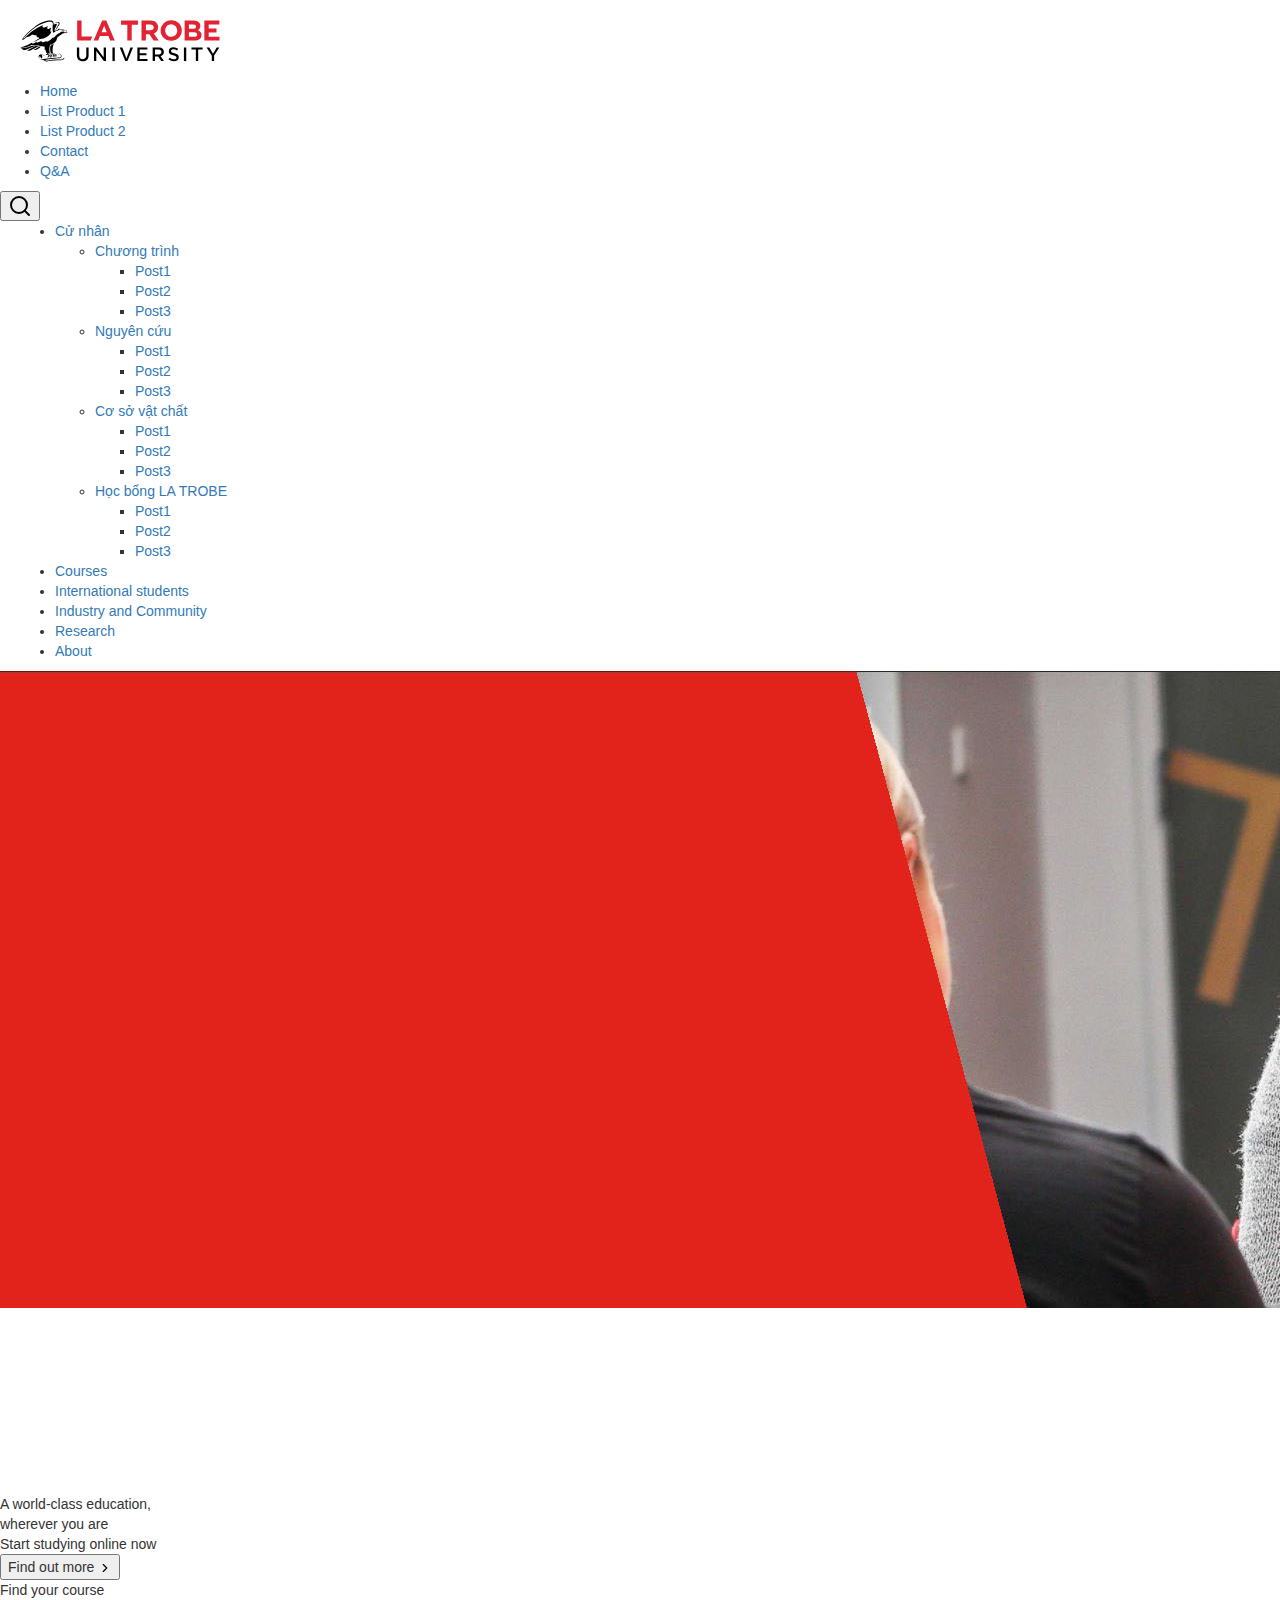
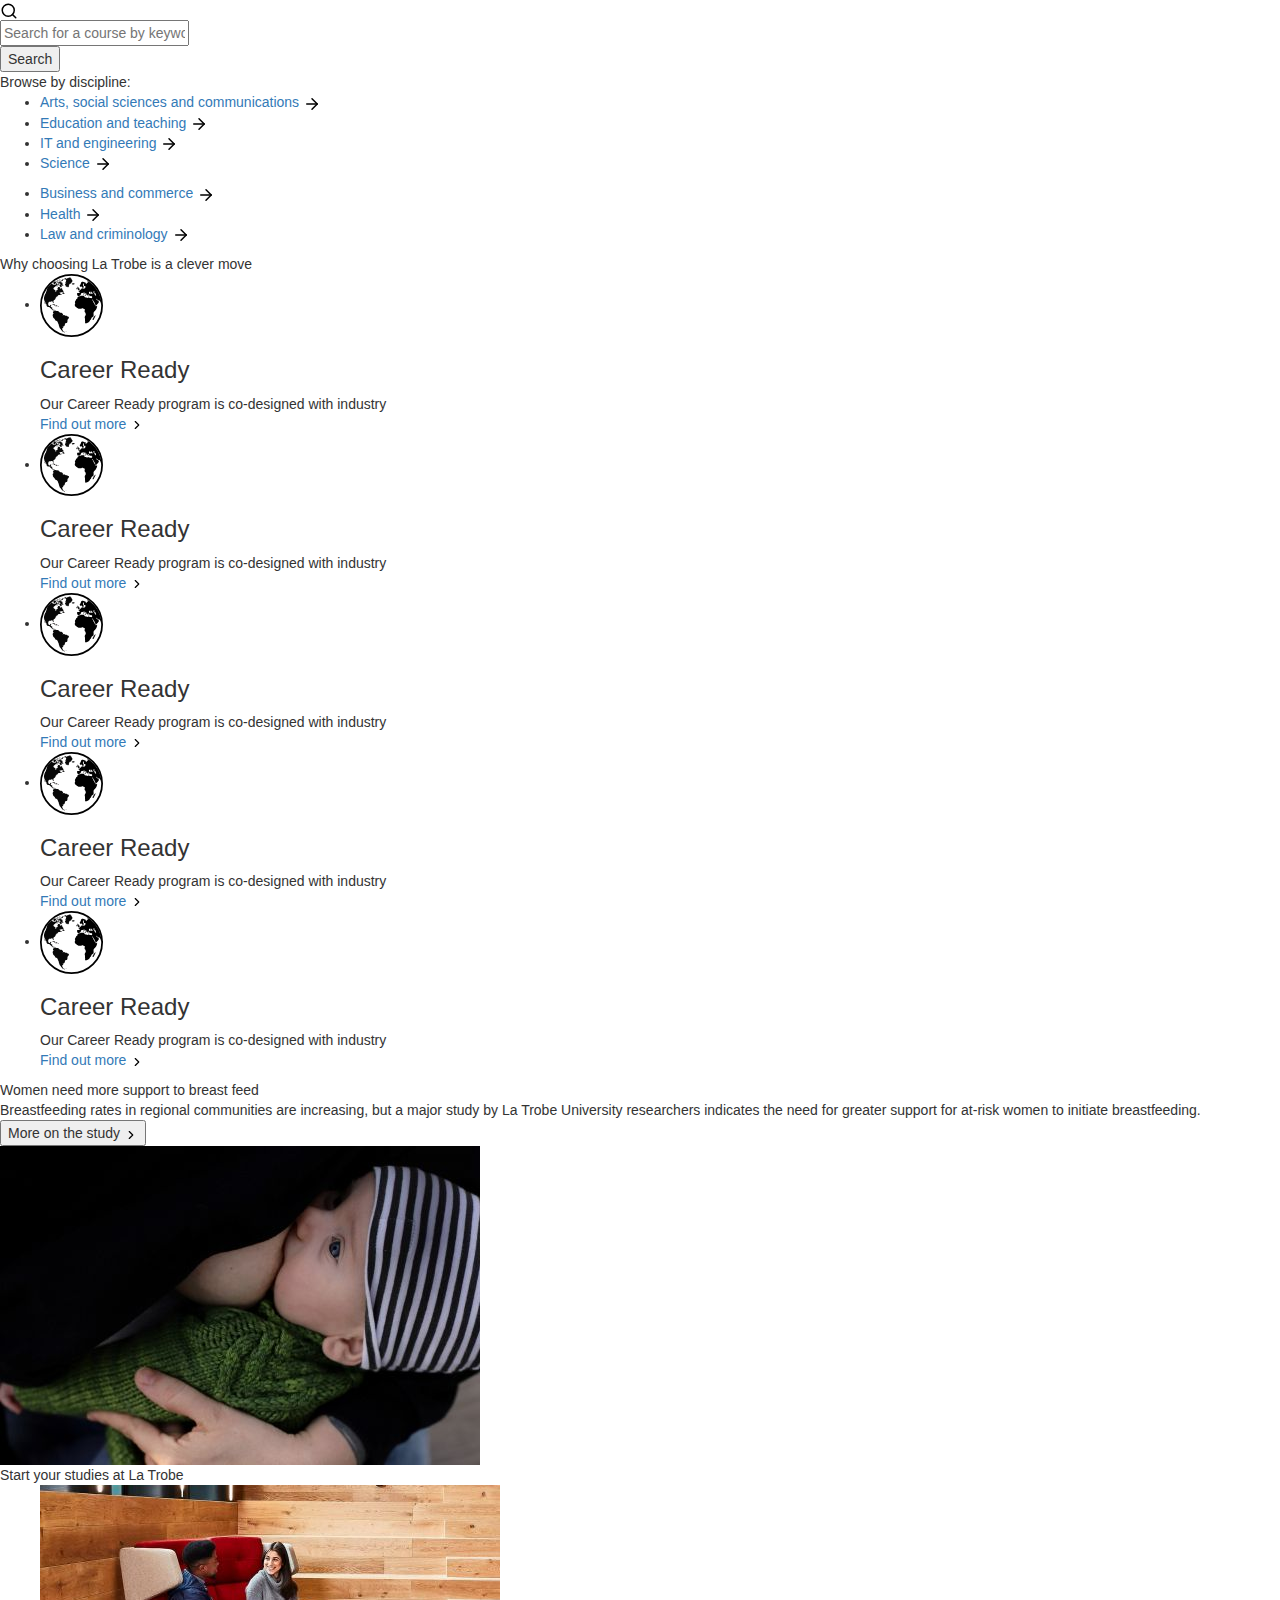
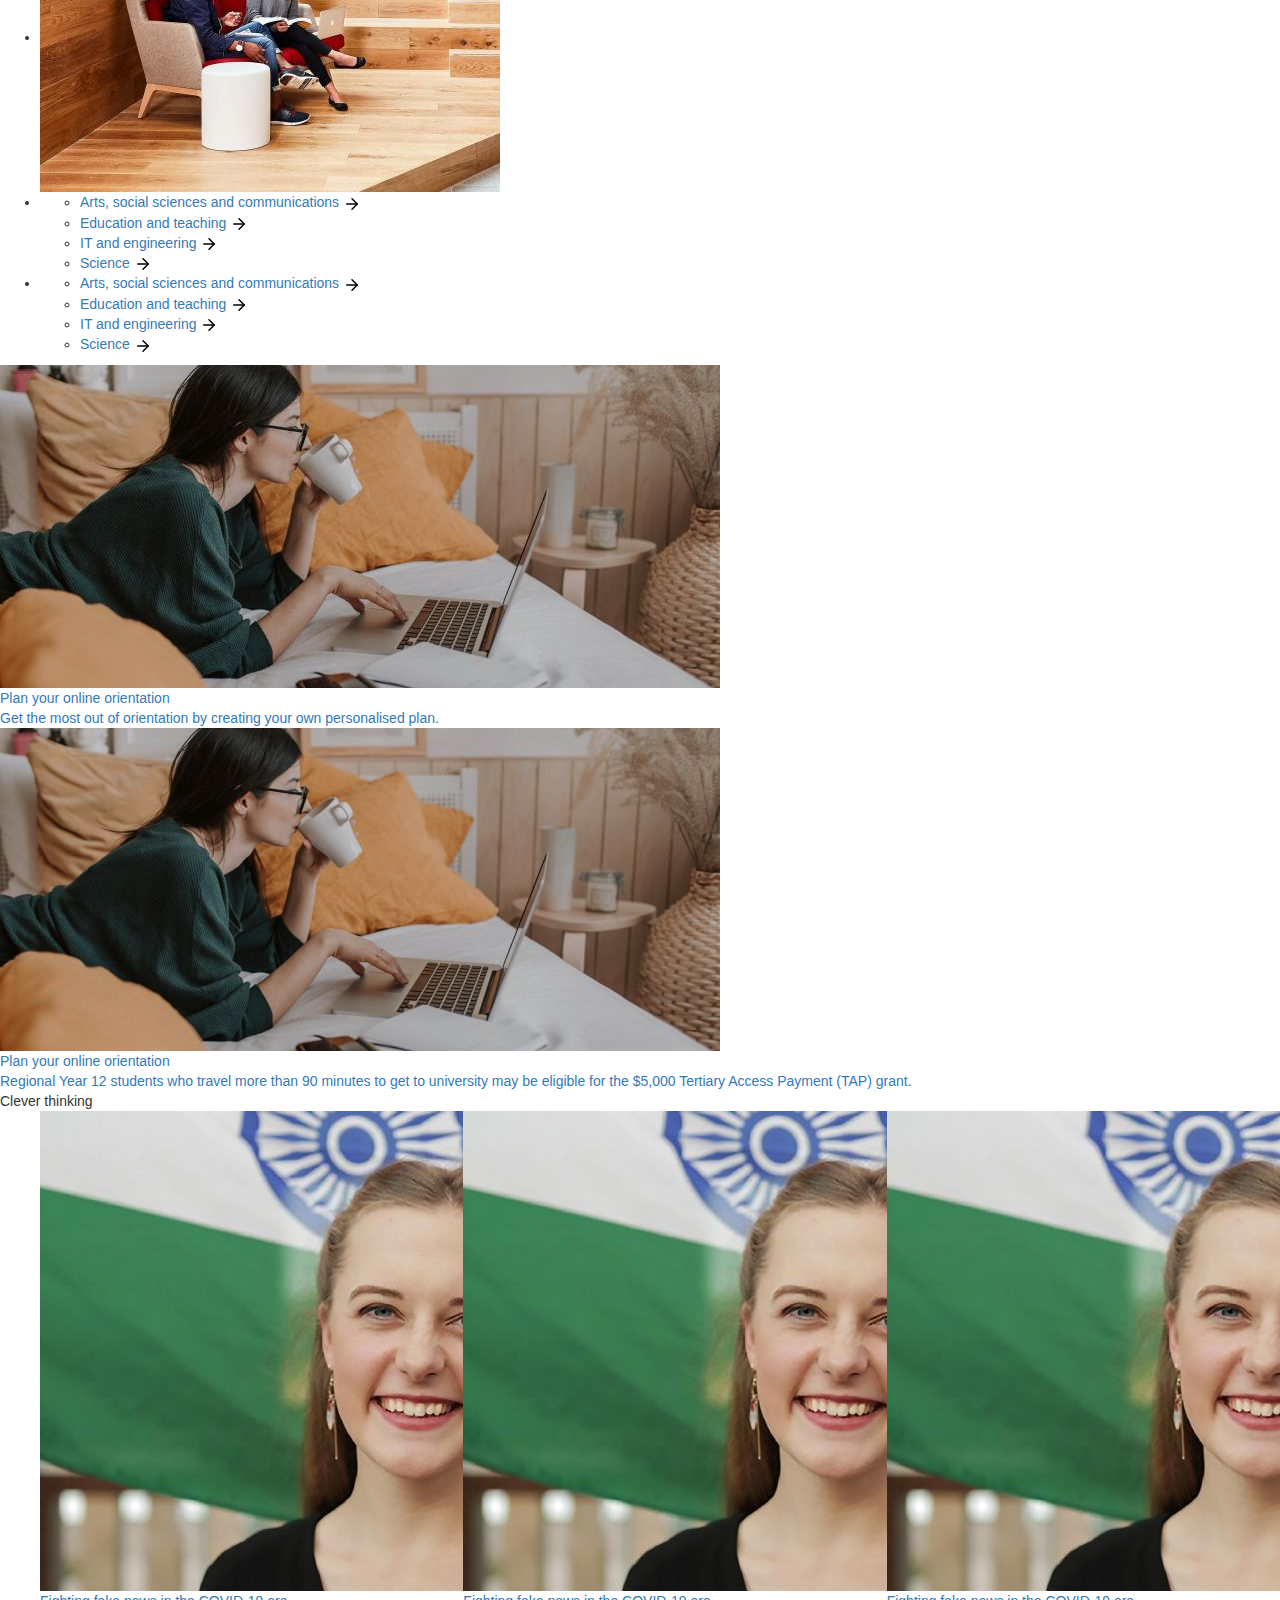
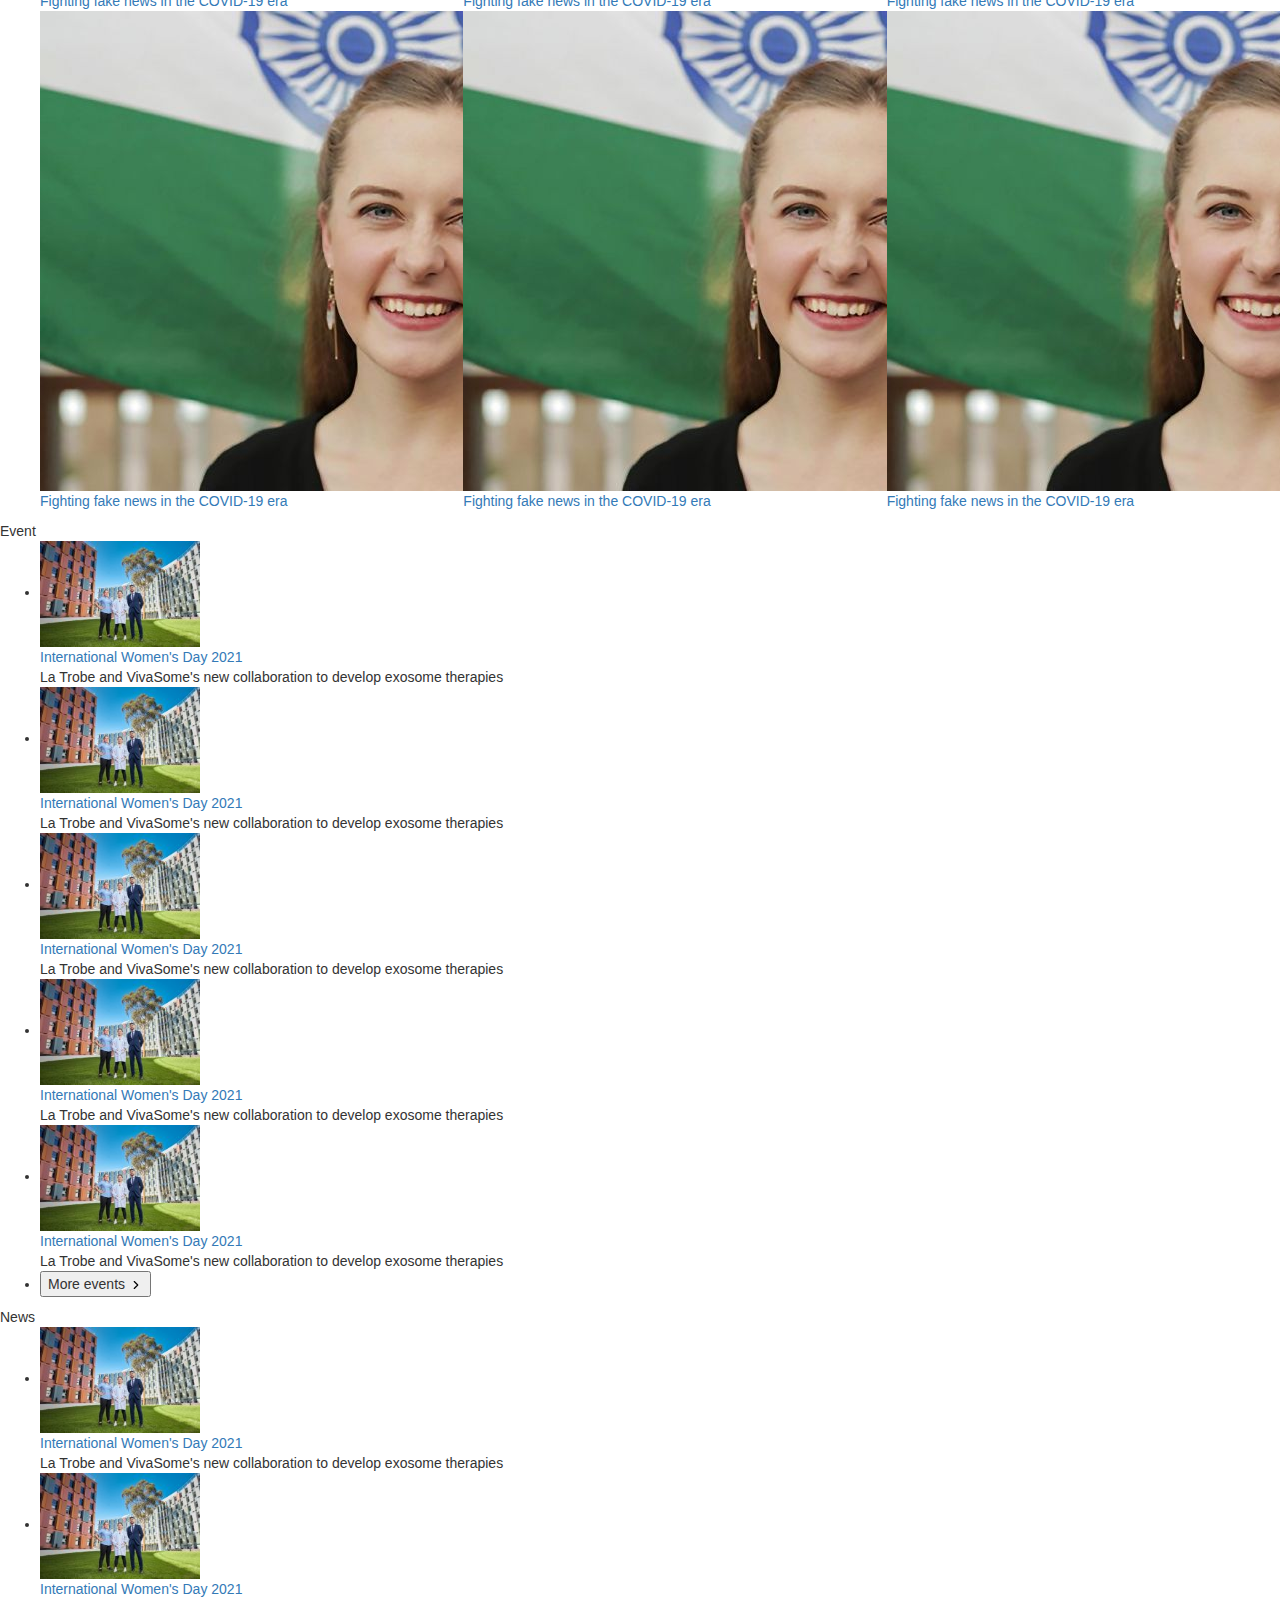
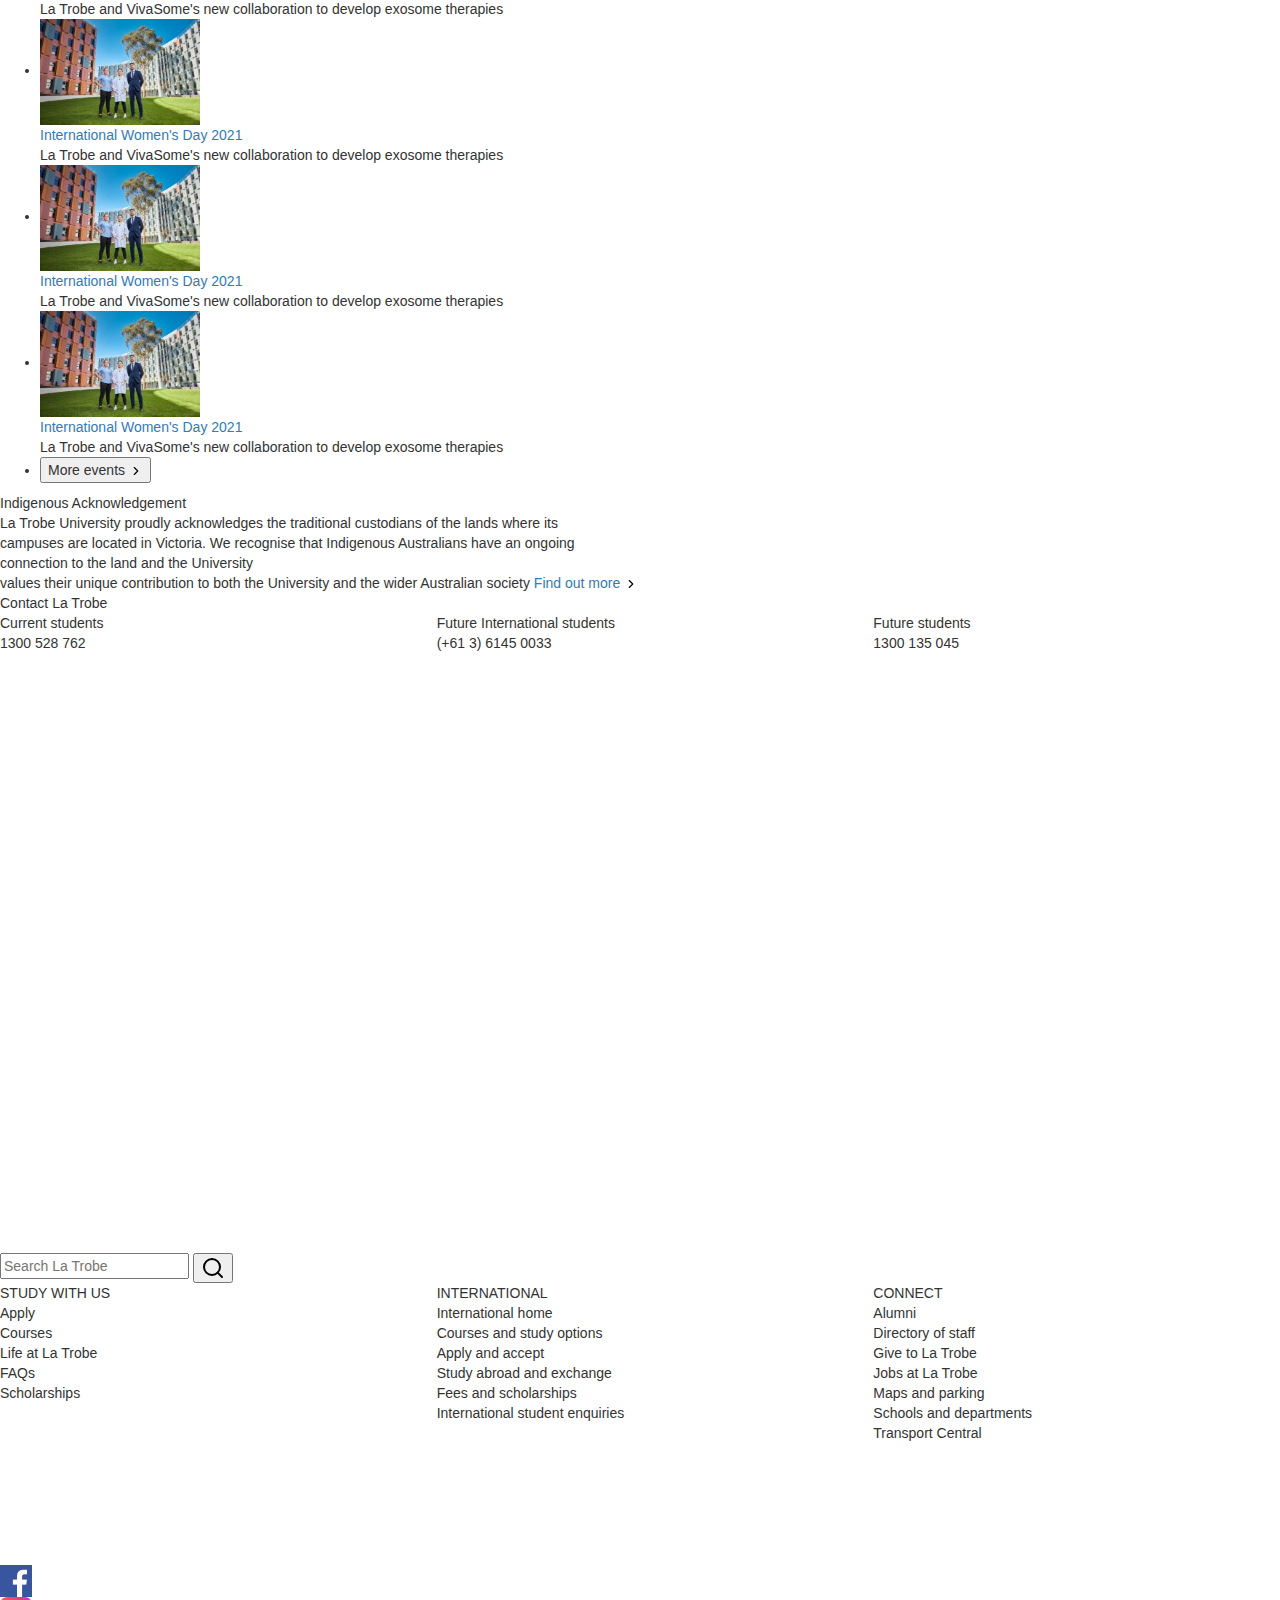
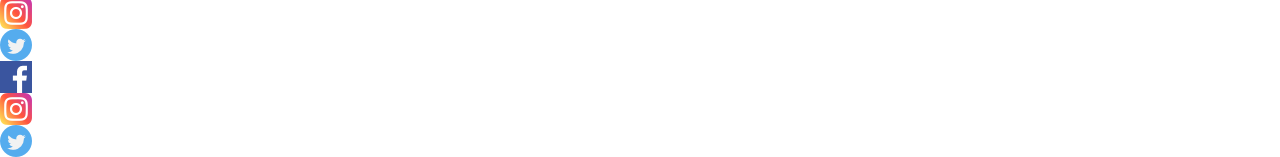
==== index.html @ 7f547397 "init project" ====
<!doctype html>
<html class="no-js" lang="">

<head>
  <meta charset="utf-8">
  <meta http-equiv="X-UA-Compatible" content="IE=edge,chrome=1">
  <title></title>
  <meta name="description" content="">
  <meta name="viewport" content="width=device-width, initial-scale=1">
  <link href="https://fonts.googleapis.com/css2?family=Open+Sans:wght@300;400;600;700;800&display=swap"
    rel="stylesheet">
  <link rel="stylesheet" href="https://maxcdn.bootstrapcdn.com/bootstrap/3.4.1/css/bootstrap.min.css">

  <link rel="stylesheet" href="home/home.css">

  <script src="js/vendor/modernizr-2.8.3-respond-1.4.2.min.js"></script>
</head>

<body>
    <header>
        <section id="header">
          <div class="menu-top">
            <div class="wrap-logo-menu-top">
              <img src="imgs/img-logo-top.svg" alt="" width="240" height="81">
            </div>
            
            <div class="wrap-menu-top">
              <ul>
                <li><a href="">Home</a></li>
                <li><a href="">List Product 1</a></li>
                <li><a href="">List Product 2</a></li>
                <li><a href="">Contact</a></li>
                <li><a href="">Q&A</a></li>
              </ul>
  
              <div class="wrap-search-menu-top">
                <Button><img src="imgs/icon-search.svg" alt=""></Button>
              </div>
            </div>
          </div>

          <div class="container-fluid">
            <ul class="menu">
              <li><a href="">Cử nhân</a>
                 <ul class="sub">
                  <li><a href="">Chương trình</a>
                    <ul class="sub" style="display: block;">
                      <li style="float: initial;"><a href="">Post1</a></li>
                      <li style="float: initial;"><a href="">Post2</a></li>
                      <li style="float: initial;"><a href="">Post3</a></li>
                    </ul>
                  </li>
                  <li><a href="">Nguyên cứu</a>
                    <ul class="sub" style="display: block;">
                      <li style="float: initial;"><a href="">Post1</a></li>
                      <li style="float: initial;"><a href="">Post2</a></li>
                      <li style="float: initial;"><a href="">Post3</a></li>
                    </ul>

                  </li>
                  <li><a href="">Cơ sở vật chất</a>
                    <ul class="sub" style="display: block;">
                      <li style="float: initial;"><a href="">Post1</a></li>
                      <li style="float: initial;"><a href="">Post2</a></li>
                      <li style="float: initial;"><a href="">Post3</a></li>
                    </ul>
                  </li>
                  <li><a href="">Học bổng LA TROBE</a>
                    <ul class="sub" style="display: block;">
                      <li style="float: initial;"><a href="">Post1</a></li>
                      <li style="float: initial;"><a href="">Post2</a></li>
                      <li style="float: initial;"><a href="">Post3</a></li>
                    </ul>
                  </li>
                </ul> 
               
              </li>
              <li><a href="">Courses</a></li>
              <li><a href="">International students</a></li>
              <li><a href="">Industry and Community</a></li>
              <li><a href="">Research</a></li>
              <li><a href="">About</a></li>
            </ul>
          </div>
        </section>
        
    </header>

    <div id="main">
        <section id="banner-home">
          <div class="wrap-banner">
            <img src="imgs/img-banner.jpg" alt="">

            <div class="wrap-content-banner">

              <div class="icon">
                <img src="imgs/icon-logo.svg" alt="" width="250" height="186">
              </div>

              <div class="text-big">
                  A world-class education, <br>wherever you are
              </div>

              <div class="text-small">
                  Start studying online now
              </div>
              <div class="button-common button-banner">
                <button>Find out more <img src="imgs/icon-chevron-right.svg" alt="" width="14" height="14"></button>
              </div>

            </div>
          </div>
        </section>

        <section id="find">
          <div class="wrap-find">
            <div class="content-find">
              <div class="title-common">
                Find your course
              </div>
              
              <div class="wrap-search-find">
                <div class="icon-search-find">
                  <img src="imgs/icon-search.svg" alt="" width="18" height="18">
                </div>
              
                <div class="text-search-find">
                  <input type="text" placeholder="Search for a course by keyword, course …">
                </div>
              
                <div class="button-search-find">
                  <button>Search</button>
                </div>

              </div>
            </div>
            
            <div class="wrap-browse">
              <div class="title-browse title-grid-post-common">Browse by discipline:</div>
              <div class="list-left-browse">
                <ul class="wrap-list-left">
                  <li><a href="" class="description-grid-post-common">Arts, social sciences and communications <img src="imgs/icon-arrow-right.svg" alt="" width="18" height="18"></a></li>
                  <li><a href="" class="description-grid-post-common">Education and teaching <img src="imgs/icon-arrow-right.svg" alt="" width="18" height="18"></a></li>
                  <li><a href="" class="description-grid-post-common">IT and engineering <img src="imgs/icon-arrow-right.svg" alt="" width="18" height="18"></a></li>
                  <li><a href="" class="description-grid-post-common">Science <img src="imgs/icon-arrow-right.svg" alt="" width="18" height="18"></a></li>
                </ul>
              </div>

              <div class="list-right-browse">
                <ul class="wrap-list-right">
                  <li><a href="" class="description-grid-post-common">Business and commerce <img src="imgs/icon-arrow-right.svg" alt="" width="18" height="18"></a></li>
                  <li><a href="" class="description-grid-post-common">Health <img src="imgs/icon-arrow-right.svg" alt="" width="18" height="18"></a></li>
                  <li><a href="" class="description-grid-post-common">Law and criminology <img src="imgs/icon-arrow-right.svg" alt="" width="18" height="18"></a></li>
                </ul>
              </div>
            </div>
          </div>
        </section>

        <section id="partner">
          <div class="title-common title-partner">
              Why choosing La Trobe is a clever move
          </div>

          <div class="content-partner">
            <ul class="wrap-partner">
              <li>
                <div class="item-logo-partner">
                  <img src="imgs/img-logo-partner.svg" alt="">
                </div>

                <div class="item-title-partner">
                   <h3>Career Ready</h3>
                </div>

                <div class="item-discription-partner ">
                  Our Career Ready program is co-designed with industry
                </div>

                <div class="item-find-more-partner">
                  <a href="">Find out more <img src="imgs/icon-chevron-right.svg" alt="" width="14" height="14"></a> 
                </div>
              </li>

              <li>
                <div class="item-logo-partner">
                  <img src="imgs/img-logo-partner.svg" alt="">
                </div>

                <div class="item-title-partner">
                   <h3>Career Ready</h3>
                </div>

                <div class="item-discription-partner">
                  Our Career Ready program is co-designed with industry
                </div>

                <div class="item-find-more-partner">
                  <a href="">Find out more <img src="imgs/icon-chevron-right.svg" alt="" width="14" height="14"></a> 
                </div>
              </li>

              <li>
                <div class="item-logo-partner">
                  <img src="imgs/img-logo-partner.svg" alt="">
                </div>

                <div class="item-title-partner">
                   <h3>Career Ready</h3>
                </div>

                <div class="item-discription-partner">
                  Our Career Ready program is co-designed with industry
                </div>

                <div class="item-find-more-partner">
                  <a href="">Find out more <img src="imgs/icon-chevron-right.svg" alt="" width="14" height="14"></a> 
                </div>
              </li>

              <li>
                <div class="item-logo-partner">
                  <img src="imgs/img-logo-partner.svg" alt="">
                </div>

                <div class="item-title-partner">
                   <h3>Career Ready</h3>
                </div>

                <div class="item-discription-partner">
                  Our Career Ready program is co-designed with industry
                </div>

                <div class="item-find-more-partner">
                  <a href="">Find out more <img src="imgs/icon-chevron-right.svg" alt="" width="14" height="14"></a> 
                </div>
              </li>

              <li>
                <div class="item-logo-partner">
                  <img src="imgs/img-logo-partner.svg" alt="">
                </div>

                <div class="item-title-partner">
                   <h3>Career Ready</h3>
                </div>

                <div class="item-discription-partner">
                  Our Career Ready program is co-designed with industry
                </div>

                <div class="item-find-more-partner">
                  <a href="">Find out more <img src="imgs/icon-chevron-right.svg" alt="" width="14" height="14"></a> 
                </div>
              </li>
            </ul>
          </div>
        </section>

        <section id="women">
          <div class="wrap-women">

            <div class="wrap-left-women">
                <div class="content-women">
                  <div class="title-common title-women">Women need more support to breast feed</div>
                  <div class="description-women">
                    Breastfeeding rates in regional communities are increasing, but a major study by La Trobe University researchers
                    indicates the need for greater support for at-risk women to initiate breastfeeding.
                  </div>
                  <div class="button-common more-women">
                    <button>More on the study <img src="imgs/icon-chevron-right.svg" alt="" width="14" height="14"></button>
                  </div>
                </div>
            </div>

           
            <div class="wrap-right-women">
              <img src="imgs/img-medium.jpg" alt="">
            </div>
          </div>
        </section>

        <section id="start">
          <div class="top-start">
            <div class="title-common">Start your studies at La Trobe</div>
            <ul class="wrap-start">
              <li class="item-start">
                <div class="wrap-left-start">
                  <img src="imgs/img-460.jpg" alt="">
                </div>
              </li>
              <li class="item-start">

                <ul class="wrap-list-left">
                  <li><a href="" class="description-grid-post-common">Arts, social sciences and communications <img src="imgs/icon-arrow-right.svg" alt="" width="18" height="18"></a></li>
                  <li><a href="" class="description-grid-post-common">Education and teaching <img src="imgs/icon-arrow-right.svg" alt="" width="18" height="18"></a></li>
                  <li><a href="" class="description-grid-post-common">IT and engineering <img src="imgs/icon-arrow-right.svg" alt="" width="18" height="18"></a></li>
                  <li><a href="" class="description-grid-post-common">Science <img src="imgs/icon-arrow-right.svg" alt="" width="18" height="18"></a></li>
                </ul>
                  
              </li>
              <li class="item-start">
                <ul class="wrap-list-right">
                  <li><a href="" class="description-grid-post-common">Arts, social sciences and communications <img src="imgs/icon-arrow-right.svg" alt="" width="18" height="18"></a></li>
                  <li><a href="" class="description-grid-post-common">Education and teaching <img src="imgs/icon-arrow-right.svg" alt="" width="18" height="18"></a></li>
                  <li><a href="" class="description-grid-post-common">IT and engineering <img src="imgs/icon-arrow-right.svg" alt="" width="18" height="18"></a></li>
                  <li><a href="" class="description-grid-post-common">Science <img src="imgs/icon-arrow-right.svg" alt="" width="18" height="18"></a></li>
                </ul>
              </li>
            </ul>
          </div>

          <div class="bottom-start">
            <div class="wrap-item-left-start">
              <a href="">
                <div class="img-left-bottom-start">
                  <img src="imgs/img-preview.jpg" alt="">
                </div>

                <div class="content-item-bottom-start">
                  <div class="title-grid-post-common title-item-bottom-start">
                    Plan your online orientation
                  </div>
  
                  <div class="description-grid-post-common">
                    Get the most out of orientation by creating your own personalised plan.
                  </div>
                </div>
              </a>
            </div>

            <div class="wrap-item-right-start">
              <a href="">
                <div class="img-left-bottom-start">
                  <img src="imgs/img-preview.jpg" alt="">
                </div>

                <div class="content-item-bottom-start">
                  <div class="title-grid-post-common title-item-bottom-start">
                    Plan your online orientation
                  </div>
  
                  <div class="description-grid-post-common">
                    Regional Year 12 students who travel more than 90 minutes to get to university may be eligible for the $5,000 Tertiary Access Payment (TAP) grant.
                  </div>
                </div>
              </a>
            </div>
          </div>
        </section>

        <section id="clever">
          <div class="title-common title-clever">Clever thinking</div>
          <div class="wrap-list-clever">
            <ul class="row wrap-clever">
              <div class="col-md-4 item-clever">
                <a href="">
                  <div class="wrap-item-clever">
                    <div class="item-image-clever">
                      <img src="imgs/img-clever.jpg" alt="">
                    </div>
                    <div class="title-grid-post-common item-title-clever">Fighting fake news in the COVID-19 era</div>
                  </div>
                </a>
              </div>
  
              <div class="col-md-4 item-clever">
                <a href="">
                  <div class="wrap-item-clever">
                    <div class="item-image-clever">
                      <img src="imgs/img-clever.jpg" alt="">
                    </div>
                    <div class="title-grid-post-common item-title-clever">Fighting fake news in the COVID-19 era</div>
                  </div>
                </a>
              </div>    
  
              <div class="col-md-4 item-clever">
                <a href="">
                  <div class="wrap-item-clever">
                    <div class="item-image-clever">
                      <img src="imgs/img-clever.jpg" alt="">
                    </div>
                    <div class="title-grid-post-common item-title-clever">Fighting fake news in the COVID-19 era</div>
                  </div>
                </a>
              </div>

              <div class="col-md-4 item-clever">
                <a href="">
                  <div class="wrap-item-clever">
                    <div class="item-image-clever">
                      <img src="imgs/img-clever.jpg" alt="">
                    </div>
                    <div class="title-grid-post-common item-title-clever">Fighting fake news in the COVID-19 era</div>
                  </div>
                </a>
              </div>    

              <div class="col-md-4 item-clever">
                <a href="">
                  <div class="wrap-item-clever">
                    <div class="item-image-clever">
                      <img src="imgs/img-clever.jpg" alt="">
                    </div>
                    <div class="title-grid-post-common item-title-clever">Fighting fake news in the COVID-19 era</div>
                  </div>
                </a>
              </div>    

              <div class="col-md-4 item-clever">
                <a href="">
                  <div class="wrap-item-clever">
                    <div class="item-image-clever">
                      <img src="imgs/img-clever.jpg" alt="">
                    </div>
                    <div class="title-grid-post-common item-title-clever">Fighting fake news in the COVID-19 era</div>
                  </div>
                </a>
              </div>    
            </ul>
          </div>
        </section>

        <section id="event">
          <div class="event">
            <div class="title-event title-common">Event</div>
            <ul class="wrap-list-event">
              <li>
                <div class="item-img-event">
                  <img src="imgs/img-event.jpg" alt="" width="160" height="106">
                </div>

                <div class="item-content-event">
                  <div class="item-title-event title-grid-post-common"><a href="">International Women's Day 2021</a></div>
                  <div class="item-description-event description-grid-post-common">La Trobe and VivaSome's new collaboration to develop exosome therapies</div>
                </div>
              </li>

              <li>
                <div class="item-img-event">
                  <img src="imgs/img-event.jpg" alt="" width="160" height="106">
                </div>

                <div class="item-content-event">
                  <div class="item-title-event title-grid-post-common"><a href="">International Women's Day 2021</a></div>
                  <div class="item-description-event description-grid-post-common">La Trobe and VivaSome's new collaboration to develop exosome therapies</div>
                </div>
              </li>

              <li>
                <div class="item-img-event">
                  <img src="imgs/img-event.jpg" alt="" width="160" height="106">
                </div>

                <div class="item-content-event">
                  <div class="item-title-event title-grid-post-common"><a href="">International Women's Day 2021</a></div>
                  <div class="item-description-event description-grid-post-common">La Trobe and VivaSome's new collaboration to develop exosome therapies</div>
                </div>
              </li>

              <li>
                <div class="item-img-event">
                  <img src="imgs/img-event.jpg" alt="" width="160" height="106">
                </div>

                <div class="item-content-event">
                  <div class="item-title-event title-grid-post-common"><a href="">International Women's Day 2021</a></div>
                  <div class="item-description-event description-grid-post-common">La Trobe and VivaSome's new collaboration to develop exosome therapies</div>
                </div>
              </li>

              <li>
                <div class="item-img-event">
                  <img src="imgs/img-event.jpg" alt="" width="160" height="106">
                </div>

                <div class="item-content-event">
                  <div class="item-title-event title-grid-post-common"><a href="">International Women's Day 2021</a></div>
                  <div class="item-description-event description-grid-post-common">La Trobe and VivaSome's new collaboration to develop exosome therapies</div>
                </div>
              </li>
              

              <li>
                <div class="wrap-button-event">
                  <button>More events <img src="imgs/icon-chevron-right.svg" alt="" width="14" height="14"></button>
                </div>
              </li>

            </ul>
          </div>

          <div class="new">
            <div class="title-event title-common">News</div>
            <ul class="wrap-list-event">
              <li>
                <div class="item-img-event">
                  <img src="imgs/img-event.jpg" alt="" width="160" height="106">
                </div>

                <div class="item-content-event">
                  <div class="item-title-event title-grid-post-common"><a href="">International Women's Day 2021</a></div>
                  <div class="item-description-event description-grid-post-common">La Trobe and VivaSome's new collaboration to develop exosome therapies</div>
                </div>
              </li>

              <li>
                <div class="item-img-event">
                  <img src="imgs/img-event.jpg" alt="" width="160" height="106">
                </div>

                <div class="item-content-event">
                  <div class="item-title-event title-grid-post-common"><a href="">International Women's Day 2021</a></div>
                  <div class="item-description-event description-grid-post-common">La Trobe and VivaSome's new collaboration to develop exosome therapies</div>
                </div>
              </li>

              <li>
                <div class="item-img-event">
                  <img src="imgs/img-event.jpg" alt="" width="160" height="106">
                </div>

                <div class="item-content-event">
                  <div class="item-title-event title-grid-post-common"><a href="">International Women's Day 2021</a></div>
                  <div class="item-description-event description-grid-post-common">La Trobe and VivaSome's new collaboration to develop exosome therapies</div>
                </div>
              </li>

              <li>
                <div class="item-img-event">
                  <img src="imgs/img-event.jpg" alt="" width="160" height="106">
                </div>

                <div class="item-content-event">
                  <div class="item-title-event title-grid-post-common"><a href="">International Women's Day 2021</a></div>
                  <div class="item-description-event description-grid-post-common">La Trobe and VivaSome's new collaboration to develop exosome therapies</div>
                </div>
              </li>

              <li>
                <div class="item-img-event">
                  <img src="imgs/img-event.jpg" alt="" width="160" height="106">
                </div>

                <div class="item-content-event">
                  <div class="item-title-event title-grid-post-common"><a href="">International Women's Day 2021</a></div>
                  <div class="item-description-event description-grid-post-common">La Trobe and VivaSome's new collaboration to develop exosome therapies</div>
                </div>
              </li>
              

              <li>
                <div class="wrap-button-event">
                  <button>More events <img src="imgs/icon-chevron-right.svg" alt="" width="14" height="14"></button>
                </div>
              </li>
            </ul>
          </div>
        </section>

        <section id="indigenous">
          <div class="wrap-indigenous">
            <div class="title-indigenous title-common">Indigenous Acknowledgement</div>
            <div class="description-indigenous description-grid-post-common ">La Trobe University proudly acknowledges the traditional custodians of the lands where its <br> campuses are located in Victoria. 
              We recognise that Indigenous Australians have an ongoing <br> connection to the land and the University <br> values their unique contribution to both the University and the wider Australian society
              <a href="">Find out more <img src="imgs/icon-chevron-right.svg" alt="" width="14" height="14"></a>
            </div>
          </div>
        </section>

        <section id="contact">
          <div class="wrap-contact">
            <div class="title-contact title-common">Contact La Trobe</div>
            <div class="row wrap-number-contact">
              <div class="col-md-4 item-wrap-number-contact">
                <div class="wrap-item-number-contact">
                  <div class="item-title-number-contact title-grid-post-common">Current students</div>
                  <div class="item-number-number-contact title-grid-post-common">1300 528 762</div>
                </div>
              </div>

              <div class="col-md-4 item-wrap-number-contact">
                <div class="wrap-item-number-contact">
                  <div class="item-title-number-contact title-grid-post-common">Future International students</div>
                  <div class="item-number-number-contact title-grid-post-common">(+61 3) 6145 0033</div>
                </div>
              </div>

              <div class="col-md-4 item-wrap-number-contact">
                <div class="wrap-item-number-contact">
                  <div class="item-title-number-contact title-grid-post-common">Future students</div>
                  <div class="item-number-number-contact title-grid-post-common">1300 135 045</div>
                </div>
              </div>
            </div>
          </div>
        </section>
    </div>

    <footer>
      <div class="bg-footer">
        <img src="imgs/img-eagle-footer.svg" alt="">
      </div>
      <div class="wrap-footer">
        <div class="wrap-left-footer">
          <div class="content-search-footer">
            <input type="text" placeholder="Search La Trobe">
            <button><img src="imgs/icon-search.svg" alt=""></button>
          </div>
          <div class="wrap-info-footer">
            <div class="row">
              <div class="col-md-4">
                <div class="title-footer">STUDY WITH US</div>
                Apply<br>
                Courses<br>
                Life at La Trobe<br>
                FAQs<br>
                Scholarships<br>
                
              </div>
              <div class="col-md-4">
                <div class="title-footer">INTERNATIONAL</div>
                International home<br>
                Courses and study options<br>
                Apply and accept<br>
                Study abroad and exchange<br>
                Fees and scholarships<br>
                International student enquiries<br>
              </div>
              <div class="col-md-4">
                <div class="title-footer">CONNECT</div>
                Alumni<br>
                Directory of staff<br>
                Give to La Trobe<br>
                Jobs at La Trobe<br>
                Maps and parking<br>
                Schools and departments<br>
                Transport Central<br>
              </div>
            </div>
          </div>
        </div>
        <div class="wrap-right-footer row">
          <div class="col-md-12">
            <div class="wrap-logo-footer">
              <img src="imgs/logo-white-footer.svg" alt="" width="361" height="122">
            </div>
            <div class="list-socialnetwork-footer">

              <div class="item-socilnetwork">
                <div class="wrap-img-footer">
                  <a href=""><img src="imgs/icon-facebook.png" alt=""></a>
                </div>
              </div>
              <div class="item-socilnetwork">
                <div class="wrap-img-footer">
                  <a href=""><img src="imgs/icon-instagram.png" alt=""></a>
                </div>
              </div>
              <div class="item-socilnetwork">
                <div class="wrap-img-footer">
                  <a href=""><img src="imgs/icon-twitter.png" alt=""></a>
                </div>
              </div>
              <div class="item-socilnetwork">
                <div class="wrap-img-footer">
                  <a href=""><img src="imgs/icon-facebook.png" alt=""></a>
                </div>
              </div>
              <div class="item-socilnetwork">
                <div class="wrap-img-footer">
                  <a href=""><img src="imgs/icon-instagram.png" alt=""></a>
                </div>
              </div>
              <div class="item-socilnetwork">
                <div class="wrap-img-footer">
                  <a href=""><img src="imgs/icon-twitter.png" alt=""></a>
                </div>
              </div>
               
            </div>
          </div>
        </div>
      </div>
    </footer>
    <script src="https://ajax.googleapis.com/ajax/libs/jquery/3.5.1/jquery.min.js"></script>
    <script src="https://maxcdn.bootstrapcdn.com/bootstrap/3.4.1/js/bootstrap.min.js"></script>
</body>

</html>
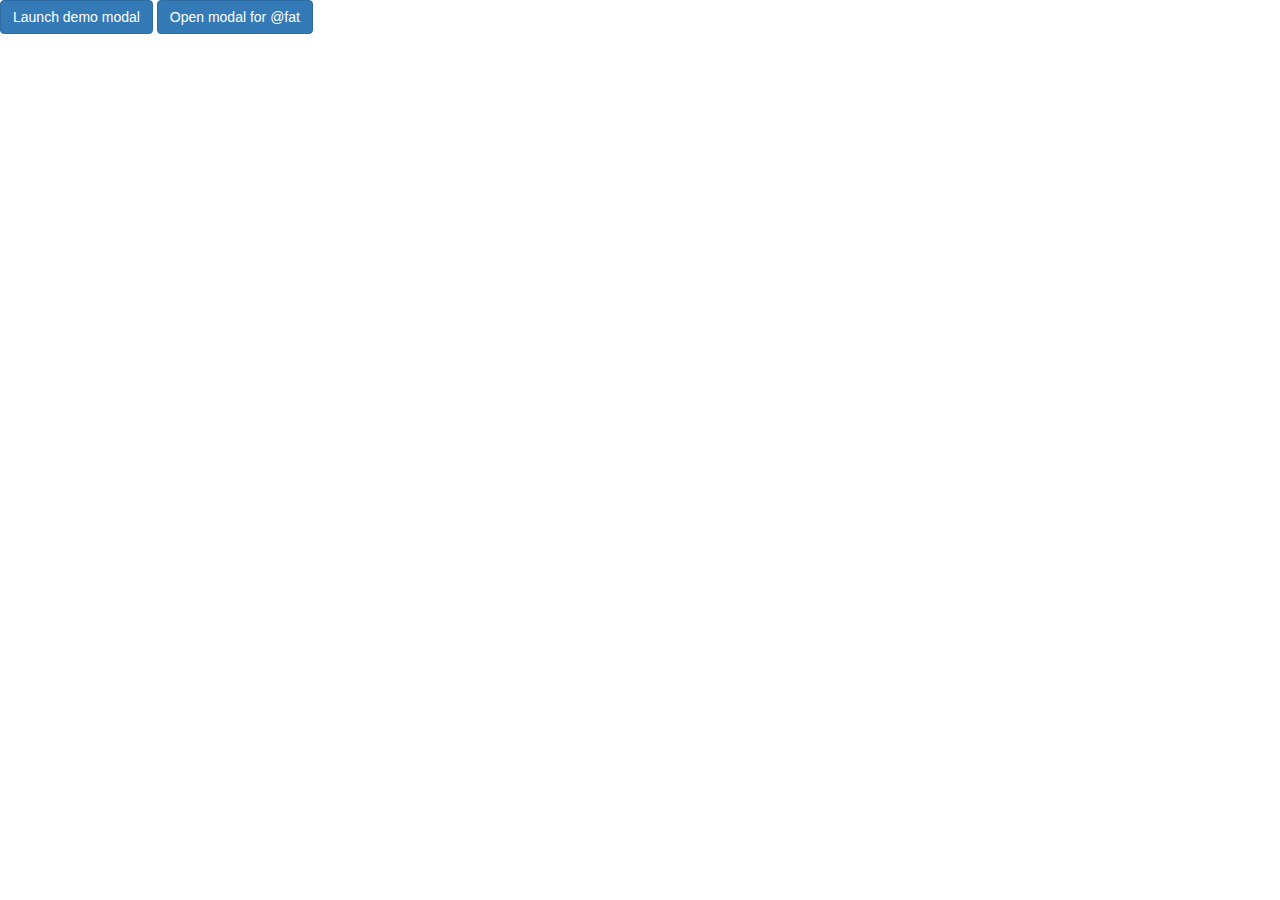
==== commit ec8de9e3: "full 2 popup, nằm trong file index" ====
--- a/index.html
+++ b/index.html
@@ -1,691 +1,282 @@
-<!doctype html>
+<!DOCTYPE html>
 <html class="no-js" lang="">
-
-<head>
-  <meta charset="utf-8">
-  <meta http-equiv="X-UA-Compatible" content="IE=edge,chrome=1">
-  <title></title>
-  <meta name="description" content="">
-  <meta name="viewport" content="width=device-width, initial-scale=1">
-  <link href="https://fonts.googleapis.com/css2?family=Open+Sans:wght@300;400;600;700;800&display=swap"
-    rel="stylesheet">
-  <link rel="stylesheet" href="https://maxcdn.bootstrapcdn.com/bootstrap/3.4.1/css/bootstrap.min.css">
-
-  <link rel="stylesheet" href="home/home.css">
-
-  <script src="js/vendor/modernizr-2.8.3-respond-1.4.2.min.js"></script>
-</head>
-
-<body>
-    <header>
-        <section id="header">
-          <div class="menu-top">
-            <div class="wrap-logo-menu-top">
-              <img src="imgs/img-logo-top.svg" alt="" width="240" height="81">
-            </div>
-            
-            <div class="wrap-menu-top">
-              <ul>
-                <li><a href="">Home</a></li>
-                <li><a href="">List Product 1</a></li>
-                <li><a href="">List Product 2</a></li>
-                <li><a href="">Contact</a></li>
-                <li><a href="">Q&A</a></li>
-              </ul>
-  
-              <div class="wrap-search-menu-top">
-                <Button><img src="imgs/icon-search.svg" alt=""></Button>
-              </div>
-            </div>
-          </div>
-
-          <div class="container-fluid">
-            <ul class="menu">
-              <li><a href="">Cử nhân</a>
-                 <ul class="sub">
-                  <li><a href="">Chương trình</a>
-                    <ul class="sub" style="display: block;">
-                      <li style="float: initial;"><a href="">Post1</a></li>
-                      <li style="float: initial;"><a href="">Post2</a></li>
-                      <li style="float: initial;"><a href="">Post3</a></li>
-                    </ul>
-                  </li>
-                  <li><a href="">Nguyên cứu</a>
-                    <ul class="sub" style="display: block;">
-                      <li style="float: initial;"><a href="">Post1</a></li>
-                      <li style="float: initial;"><a href="">Post2</a></li>
-                      <li style="float: initial;"><a href="">Post3</a></li>
-                    </ul>
-
-                  </li>
-                  <li><a href="">Cơ sở vật chất</a>
-                    <ul class="sub" style="display: block;">
-                      <li style="float: initial;"><a href="">Post1</a></li>
-                      <li style="float: initial;"><a href="">Post2</a></li>
-                      <li style="float: initial;"><a href="">Post3</a></li>
-                    </ul>
-                  </li>
-                  <li><a href="">Học bổng LA TROBE</a>
-                    <ul class="sub" style="display: block;">
-                      <li style="float: initial;"><a href="">Post1</a></li>
-                      <li style="float: initial;"><a href="">Post2</a></li>
-                      <li style="float: initial;"><a href="">Post3</a></li>
-                    </ul>
-                  </li>
-                </ul> 
-               
-              </li>
-              <li><a href="">Courses</a></li>
-              <li><a href="">International students</a></li>
-              <li><a href="">Industry and Community</a></li>
-              <li><a href="">Research</a></li>
-              <li><a href="">About</a></li>
-            </ul>
-          </div>
-        </section>
-        
-    </header>
-
-    <div id="main">
-        <section id="banner-home">
-          <div class="wrap-banner">
-            <img src="imgs/img-banner.jpg" alt="">
-
-            <div class="wrap-content-banner">
-
-              <div class="icon">
-                <img src="imgs/icon-logo.svg" alt="" width="250" height="186">
-              </div>
-
-              <div class="text-big">
-                  A world-class education, <br>wherever you are
-              </div>
-
-              <div class="text-small">
-                  Start studying online now
-              </div>
-              <div class="button-common button-banner">
-                <button>Find out more <img src="imgs/icon-chevron-right.svg" alt="" width="14" height="14"></button>
-              </div>
-
-            </div>
-          </div>
-        </section>
-
-        <section id="find">
-          <div class="wrap-find">
-            <div class="content-find">
-              <div class="title-common">
-                Find your course
-              </div>
-              
-              <div class="wrap-search-find">
-                <div class="icon-search-find">
-                  <img src="imgs/icon-search.svg" alt="" width="18" height="18">
-                </div>
-              
-                <div class="text-search-find">
-                  <input type="text" placeholder="Search for a course by keyword, course …">
-                </div>
-              
-                <div class="button-search-find">
-                  <button>Search</button>
-                </div>
-
-              </div>
-            </div>
-            
-            <div class="wrap-browse">
-              <div class="title-browse title-grid-post-common">Browse by discipline:</div>
-              <div class="list-left-browse">
-                <ul class="wrap-list-left">
-                  <li><a href="" class="description-grid-post-common">Arts, social sciences and communications <img src="imgs/icon-arrow-right.svg" alt="" width="18" height="18"></a></li>
-                  <li><a href="" class="description-grid-post-common">Education and teaching <img src="imgs/icon-arrow-right.svg" alt="" width="18" height="18"></a></li>
-                  <li><a href="" class="description-grid-post-common">IT and engineering <img src="imgs/icon-arrow-right.svg" alt="" width="18" height="18"></a></li>
-                  <li><a href="" class="description-grid-post-common">Science <img src="imgs/icon-arrow-right.svg" alt="" width="18" height="18"></a></li>
-                </ul>
-              </div>
-
-              <div class="list-right-browse">
-                <ul class="wrap-list-right">
-                  <li><a href="" class="description-grid-post-common">Business and commerce <img src="imgs/icon-arrow-right.svg" alt="" width="18" height="18"></a></li>
-                  <li><a href="" class="description-grid-post-common">Health <img src="imgs/icon-arrow-right.svg" alt="" width="18" height="18"></a></li>
-                  <li><a href="" class="description-grid-post-common">Law and criminology <img src="imgs/icon-arrow-right.svg" alt="" width="18" height="18"></a></li>
-                </ul>
-              </div>
-            </div>
-          </div>
-        </section>
-
-        <section id="partner">
-          <div class="title-common title-partner">
-              Why choosing La Trobe is a clever move
-          </div>
-
-          <div class="content-partner">
-            <ul class="wrap-partner">
-              <li>
-                <div class="item-logo-partner">
-                  <img src="imgs/img-logo-partner.svg" alt="">
-                </div>
-
-                <div class="item-title-partner">
-                   <h3>Career Ready</h3>
-                </div>
-
-                <div class="item-discription-partner ">
-                  Our Career Ready program is co-designed with industry
-                </div>
-
-                <div class="item-find-more-partner">
-                  <a href="">Find out more <img src="imgs/icon-chevron-right.svg" alt="" width="14" height="14"></a> 
-                </div>
-              </li>
-
-              <li>
-                <div class="item-logo-partner">
-                  <img src="imgs/img-logo-partner.svg" alt="">
-                </div>
-
-                <div class="item-title-partner">
-                   <h3>Career Ready</h3>
-                </div>
-
-                <div class="item-discription-partner">
-                  Our Career Ready program is co-designed with industry
-                </div>
-
-                <div class="item-find-more-partner">
-                  <a href="">Find out more <img src="imgs/icon-chevron-right.svg" alt="" width="14" height="14"></a> 
-                </div>
-              </li>
-
-              <li>
-                <div class="item-logo-partner">
-                  <img src="imgs/img-logo-partner.svg" alt="">
-                </div>
-
-                <div class="item-title-partner">
-                   <h3>Career Ready</h3>
-                </div>
-
-                <div class="item-discription-partner">
-                  Our Career Ready program is co-designed with industry
-                </div>
-
-                <div class="item-find-more-partner">
-                  <a href="">Find out more <img src="imgs/icon-chevron-right.svg" alt="" width="14" height="14"></a> 
-                </div>
-              </li>
-
-              <li>
-                <div class="item-logo-partner">
-                  <img src="imgs/img-logo-partner.svg" alt="">
-                </div>
-
-                <div class="item-title-partner">
-                   <h3>Career Ready</h3>
-                </div>
-
-                <div class="item-discription-partner">
-                  Our Career Ready program is co-designed with industry
-                </div>
-
-                <div class="item-find-more-partner">
-                  <a href="">Find out more <img src="imgs/icon-chevron-right.svg" alt="" width="14" height="14"></a> 
-                </div>
-              </li>
-
-              <li>
-                <div class="item-logo-partner">
-                  <img src="imgs/img-logo-partner.svg" alt="">
-                </div>
-
-                <div class="item-title-partner">
-                   <h3>Career Ready</h3>
-                </div>
-
-                <div class="item-discription-partner">
-                  Our Career Ready program is co-designed with industry
-                </div>
-
-                <div class="item-find-more-partner">
-                  <a href="">Find out more <img src="imgs/icon-chevron-right.svg" alt="" width="14" height="14"></a> 
-                </div>
-              </li>
-            </ul>
-          </div>
-        </section>
-
-        <section id="women">
-          <div class="wrap-women">
-
-            <div class="wrap-left-women">
-                <div class="content-women">
-                  <div class="title-common title-women">Women need more support to breast feed</div>
-                  <div class="description-women">
-                    Breastfeeding rates in regional communities are increasing, but a major study by La Trobe University researchers
-                    indicates the need for greater support for at-risk women to initiate breastfeeding.
-                  </div>
-                  <div class="button-common more-women">
-                    <button>More on the study <img src="imgs/icon-chevron-right.svg" alt="" width="14" height="14"></button>
-                  </div>
-                </div>
-            </div>
-
-           
-            <div class="wrap-right-women">
-              <img src="imgs/img-medium.jpg" alt="">
-            </div>
-          </div>
-        </section>
-
-        <section id="start">
-          <div class="top-start">
-            <div class="title-common">Start your studies at La Trobe</div>
-            <ul class="wrap-start">
-              <li class="item-start">
-                <div class="wrap-left-start">
-                  <img src="imgs/img-460.jpg" alt="">
-                </div>
-              </li>
-              <li class="item-start">
-
-                <ul class="wrap-list-left">
-                  <li><a href="" class="description-grid-post-common">Arts, social sciences and communications <img src="imgs/icon-arrow-right.svg" alt="" width="18" height="18"></a></li>
-                  <li><a href="" class="description-grid-post-common">Education and teaching <img src="imgs/icon-arrow-right.svg" alt="" width="18" height="18"></a></li>
-                  <li><a href="" class="description-grid-post-common">IT and engineering <img src="imgs/icon-arrow-right.svg" alt="" width="18" height="18"></a></li>
-                  <li><a href="" class="description-grid-post-common">Science <img src="imgs/icon-arrow-right.svg" alt="" width="18" height="18"></a></li>
-                </ul>
-                  
-              </li>
-              <li class="item-start">
-                <ul class="wrap-list-right">
-                  <li><a href="" class="description-grid-post-common">Arts, social sciences and communications <img src="imgs/icon-arrow-right.svg" alt="" width="18" height="18"></a></li>
-                  <li><a href="" class="description-grid-post-common">Education and teaching <img src="imgs/icon-arrow-right.svg" alt="" width="18" height="18"></a></li>
-                  <li><a href="" class="description-grid-post-common">IT and engineering <img src="imgs/icon-arrow-right.svg" alt="" width="18" height="18"></a></li>
-                  <li><a href="" class="description-grid-post-common">Science <img src="imgs/icon-arrow-right.svg" alt="" width="18" height="18"></a></li>
-                </ul>
-              </li>
-            </ul>
-          </div>
-
-          <div class="bottom-start">
-            <div class="wrap-item-left-start">
-              <a href="">
-                <div class="img-left-bottom-start">
-                  <img src="imgs/img-preview.jpg" alt="">
-                </div>
-
-                <div class="content-item-bottom-start">
-                  <div class="title-grid-post-common title-item-bottom-start">
-                    Plan your online orientation
-                  </div>
-  
-                  <div class="description-grid-post-common">
-                    Get the most out of orientation by creating your own personalised plan.
-                  </div>
-                </div>
-              </a>
-            </div>
-
-            <div class="wrap-item-right-start">
-              <a href="">
-                <div class="img-left-bottom-start">
-                  <img src="imgs/img-preview.jpg" alt="">
-                </div>
-
-                <div class="content-item-bottom-start">
-                  <div class="title-grid-post-common title-item-bottom-start">
-                    Plan your online orientation
-                  </div>
-  
-                  <div class="description-grid-post-common">
-                    Regional Year 12 students who travel more than 90 minutes to get to university may be eligible for the $5,000 Tertiary Access Payment (TAP) grant.
-                  </div>
-                </div>
-              </a>
-            </div>
-          </div>
-        </section>
-
-        <section id="clever">
-          <div class="title-common title-clever">Clever thinking</div>
-          <div class="wrap-list-clever">
-            <ul class="row wrap-clever">
-              <div class="col-md-4 item-clever">
-                <a href="">
-                  <div class="wrap-item-clever">
-                    <div class="item-image-clever">
-                      <img src="imgs/img-clever.jpg" alt="">
-                    </div>
-                    <div class="title-grid-post-common item-title-clever">Fighting fake news in the COVID-19 era</div>
-                  </div>
-                </a>
-              </div>
-  
-              <div class="col-md-4 item-clever">
-                <a href="">
-                  <div class="wrap-item-clever">
-                    <div class="item-image-clever">
-                      <img src="imgs/img-clever.jpg" alt="">
-                    </div>
-                    <div class="title-grid-post-common item-title-clever">Fighting fake news in the COVID-19 era</div>
-                  </div>
-                </a>
-              </div>    
-  
-              <div class="col-md-4 item-clever">
-                <a href="">
-                  <div class="wrap-item-clever">
-                    <div class="item-image-clever">
-                      <img src="imgs/img-clever.jpg" alt="">
-                    </div>
-                    <div class="title-grid-post-common item-title-clever">Fighting fake news in the COVID-19 era</div>
-                  </div>
-                </a>
-              </div>
-
-              <div class="col-md-4 item-clever">
-                <a href="">
-                  <div class="wrap-item-clever">
-                    <div class="item-image-clever">
-                      <img src="imgs/img-clever.jpg" alt="">
-                    </div>
-                    <div class="title-grid-post-common item-title-clever">Fighting fake news in the COVID-19 era</div>
-                  </div>
-                </a>
-              </div>    
-
-              <div class="col-md-4 item-clever">
-                <a href="">
-                  <div class="wrap-item-clever">
-                    <div class="item-image-clever">
-                      <img src="imgs/img-clever.jpg" alt="">
-                    </div>
-                    <div class="title-grid-post-common item-title-clever">Fighting fake news in the COVID-19 era</div>
-                  </div>
-                </a>
-              </div>    
-
-              <div class="col-md-4 item-clever">
-                <a href="">
-                  <div class="wrap-item-clever">
-                    <div class="item-image-clever">
-                      <img src="imgs/img-clever.jpg" alt="">
-                    </div>
-                    <div class="title-grid-post-common item-title-clever">Fighting fake news in the COVID-19 era</div>
-                  </div>
-                </a>
-              </div>    
-            </ul>
-          </div>
-        </section>
-
-        <section id="event">
-          <div class="event">
-            <div class="title-event title-common">Event</div>
-            <ul class="wrap-list-event">
-              <li>
-                <div class="item-img-event">
-                  <img src="imgs/img-event.jpg" alt="" width="160" height="106">
-                </div>
-
-                <div class="item-content-event">
-                  <div class="item-title-event title-grid-post-common"><a href="">International Women's Day 2021</a></div>
-                  <div class="item-description-event description-grid-post-common">La Trobe and VivaSome's new collaboration to develop exosome therapies</div>
-                </div>
-              </li>
-
-              <li>
-                <div class="item-img-event">
-                  <img src="imgs/img-event.jpg" alt="" width="160" height="106">
-                </div>
-
-                <div class="item-content-event">
-                  <div class="item-title-event title-grid-post-common"><a href="">International Women's Day 2021</a></div>
-                  <div class="item-description-event description-grid-post-common">La Trobe and VivaSome's new collaboration to develop exosome therapies</div>
-                </div>
-              </li>
-
-              <li>
-                <div class="item-img-event">
-                  <img src="imgs/img-event.jpg" alt="" width="160" height="106">
-                </div>
-
-                <div class="item-content-event">
-                  <div class="item-title-event title-grid-post-common"><a href="">International Women's Day 2021</a></div>
-                  <div class="item-description-event description-grid-post-common">La Trobe and VivaSome's new collaboration to develop exosome therapies</div>
-                </div>
-              </li>
-
-              <li>
-                <div class="item-img-event">
-                  <img src="imgs/img-event.jpg" alt="" width="160" height="106">
-                </div>
-
-                <div class="item-content-event">
-                  <div class="item-title-event title-grid-post-common"><a href="">International Women's Day 2021</a></div>
-                  <div class="item-description-event description-grid-post-common">La Trobe and VivaSome's new collaboration to develop exosome therapies</div>
-                </div>
-              </li>
-
-              <li>
-                <div class="item-img-event">
-                  <img src="imgs/img-event.jpg" alt="" width="160" height="106">
-                </div>
-
-                <div class="item-content-event">
-                  <div class="item-title-event title-grid-post-common"><a href="">International Women's Day 2021</a></div>
-                  <div class="item-description-event description-grid-post-common">La Trobe and VivaSome's new collaboration to develop exosome therapies</div>
-                </div>
-              </li>
-              
-
-              <li>
-                <div class="wrap-button-event">
-                  <button>More events <img src="imgs/icon-chevron-right.svg" alt="" width="14" height="14"></button>
-                </div>
-              </li>
-
-            </ul>
-          </div>
-
-          <div class="new">
-            <div class="title-event title-common">News</div>
-            <ul class="wrap-list-event">
-              <li>
-                <div class="item-img-event">
-                  <img src="imgs/img-event.jpg" alt="" width="160" height="106">
-                </div>
-
-                <div class="item-content-event">
-                  <div class="item-title-event title-grid-post-common"><a href="">International Women's Day 2021</a></div>
-                  <div class="item-description-event description-grid-post-common">La Trobe and VivaSome's new collaboration to develop exosome therapies</div>
-                </div>
-              </li>
-
-              <li>
-                <div class="item-img-event">
-                  <img src="imgs/img-event.jpg" alt="" width="160" height="106">
-                </div>
-
-                <div class="item-content-event">
-                  <div class="item-title-event title-grid-post-common"><a href="">International Women's Day 2021</a></div>
-                  <div class="item-description-event description-grid-post-common">La Trobe and VivaSome's new collaboration to develop exosome therapies</div>
-                </div>
-              </li>
-
-              <li>
-                <div class="item-img-event">
-                  <img src="imgs/img-event.jpg" alt="" width="160" height="106">
-                </div>
-
-                <div class="item-content-event">
-                  <div class="item-title-event title-grid-post-common"><a href="">International Women's Day 2021</a></div>
-                  <div class="item-description-event description-grid-post-common">La Trobe and VivaSome's new collaboration to develop exosome therapies</div>
-                </div>
-              </li>
-
-              <li>
-                <div class="item-img-event">
-                  <img src="imgs/img-event.jpg" alt="" width="160" height="106">
-                </div>
-
-                <div class="item-content-event">
-                  <div class="item-title-event title-grid-post-common"><a href="">International Women's Day 2021</a></div>
-                  <div class="item-description-event description-grid-post-common">La Trobe and VivaSome's new collaboration to develop exosome therapies</div>
-                </div>
-              </li>
-
-              <li>
-                <div class="item-img-event">
-                  <img src="imgs/img-event.jpg" alt="" width="160" height="106">
-                </div>
-
-                <div class="item-content-event">
-                  <div class="item-title-event title-grid-post-common"><a href="">International Women's Day 2021</a></div>
-                  <div class="item-description-event description-grid-post-common">La Trobe and VivaSome's new collaboration to develop exosome therapies</div>
-                </div>
-              </li>
-              
-
-              <li>
-                <div class="wrap-button-event">
-                  <button>More events <img src="imgs/icon-chevron-right.svg" alt="" width="14" height="14"></button>
-                </div>
-              </li>
-            </ul>
-          </div>
-        </section>
-
-        <section id="indigenous">
-          <div class="wrap-indigenous">
-            <div class="title-indigenous title-common">Indigenous Acknowledgement</div>
-            <div class="description-indigenous description-grid-post-common ">La Trobe University proudly acknowledges the traditional custodians of the lands where its <br> campuses are located in Victoria. 
-              We recognise that Indigenous Australians have an ongoing <br> connection to the land and the University <br> values their unique contribution to both the University and the wider Australian society
-              <a href="">Find out more <img src="imgs/icon-chevron-right.svg" alt="" width="14" height="14"></a>
-            </div>
-          </div>
-        </section>
-
-        <section id="contact">
-          <div class="wrap-contact">
-            <div class="title-contact title-common">Contact La Trobe</div>
-            <div class="row wrap-number-contact">
-              <div class="col-md-4 item-wrap-number-contact">
-                <div class="wrap-item-number-contact">
-                  <div class="item-title-number-contact title-grid-post-common">Current students</div>
-                  <div class="item-number-number-contact title-grid-post-common">1300 528 762</div>
-                </div>
-              </div>
-
-              <div class="col-md-4 item-wrap-number-contact">
-                <div class="wrap-item-number-contact">
-                  <div class="item-title-number-contact title-grid-post-common">Future International students</div>
-                  <div class="item-number-number-contact title-grid-post-common">(+61 3) 6145 0033</div>
-                </div>
-              </div>
-
-              <div class="col-md-4 item-wrap-number-contact">
-                <div class="wrap-item-number-contact">
-                  <div class="item-title-number-contact title-grid-post-common">Future students</div>
-                  <div class="item-number-number-contact title-grid-post-common">1300 135 045</div>
-                </div>
-              </div>
-            </div>
-          </div>
-        </section>
-    </div>
-
-    <footer>
-      <div class="bg-footer">
-        <img src="imgs/img-eagle-footer.svg" alt="">
-      </div>
-      <div class="wrap-footer">
-        <div class="wrap-left-footer">
-          <div class="content-search-footer">
-            <input type="text" placeholder="Search La Trobe">
-            <button><img src="imgs/icon-search.svg" alt=""></button>
-          </div>
-          <div class="wrap-info-footer">
-            <div class="row">
-              <div class="col-md-4">
-                <div class="title-footer">STUDY WITH US</div>
-                Apply<br>
-                Courses<br>
-                Life at La Trobe<br>
-                FAQs<br>
-                Scholarships<br>
-                
-              </div>
-              <div class="col-md-4">
-                <div class="title-footer">INTERNATIONAL</div>
-                International home<br>
-                Courses and study options<br>
-                Apply and accept<br>
-                Study abroad and exchange<br>
-                Fees and scholarships<br>
-                International student enquiries<br>
-              </div>
-              <div class="col-md-4">
-                <div class="title-footer">CONNECT</div>
-                Alumni<br>
-                Directory of staff<br>
-                Give to La Trobe<br>
-                Jobs at La Trobe<br>
-                Maps and parking<br>
-                Schools and departments<br>
-                Transport Central<br>
-              </div>
-            </div>
-          </div>
-        </div>
-        <div class="wrap-right-footer row">
-          <div class="col-md-12">
-            <div class="wrap-logo-footer">
-              <img src="imgs/logo-white-footer.svg" alt="" width="361" height="122">
-            </div>
-            <div class="list-socialnetwork-footer">
-
-              <div class="item-socilnetwork">
-                <div class="wrap-img-footer">
-                  <a href=""><img src="imgs/icon-facebook.png" alt=""></a>
-                </div>
-              </div>
-              <div class="item-socilnetwork">
-                <div class="wrap-img-footer">
-                  <a href=""><img src="imgs/icon-instagram.png" alt=""></a>
-                </div>
-              </div>
-              <div class="item-socilnetwork">
-                <div class="wrap-img-footer">
-                  <a href=""><img src="imgs/icon-twitter.png" alt=""></a>
-                </div>
-              </div>
-              <div class="item-socilnetwork">
-                <div class="wrap-img-footer">
-                  <a href=""><img src="imgs/icon-facebook.png" alt=""></a>
-                </div>
-              </div>
-              <div class="item-socilnetwork">
-                <div class="wrap-img-footer">
-                  <a href=""><img src="imgs/icon-instagram.png" alt=""></a>
-                </div>
-              </div>
-              <div class="item-socilnetwork">
-                <div class="wrap-img-footer">
-                  <a href=""><img src="imgs/icon-twitter.png" alt=""></a>
-                </div>
-              </div>
-               
+  <head>
+    <meta charset="utf-8" />
+    <meta http-equiv="X-UA-Compatible" content="IE=edge,chrome=1" />
+    <title></title>
+    <meta name="description" content="" />
+    <meta name="viewport" content="width=device-width, initial-scale=1" />
+    <link
+      href="https://fonts.googleapis.com/css2?family=Open+Sans:wght@300;400;600;700;800&display=swap"
+      rel="stylesheet"
+    />
+    <link
+      rel="stylesheet"
+      href="https://maxcdn.bootstrapcdn.com/bootstrap/3.4.1/css/bootstrap.min.css"
+    />
+    <script src="js/vendor/modernizr-2.8.3-respond-1.4.2.min.js"></script>
+
+    <meta name="viewport" content="width=device-width, initial-scale=1" />
+    <link rel="stylesheet" type="text/css" href="css/sign-up.css" />
+    <link
+      rel="stylesheet"
+      href="https://use.fontawesome.com/releases/v5.6.3/css/all.css"
+    />
+    <script src="https://ajax.aspnetcdn.com/ajax/jQuery/jquery-3.2.1.min.js"></script>
+    <script
+      src="http://ajax.aspnetcdn.com/ajax/jquery.validate/1.9/jquery.validate.min.js"
+      type="text/javascript"
+    ></script>
+
+    <script src="js/log.js"></script>
+    <link rel="stylesheet" href="css/log-in.css" />
+    <style>
+      label.error {
+        color: red;
+        font-size: 12px;
+        position: absolute;
+        display: block;
+        z-index: 1;
+      }
+    </style>
+    <link rel="stylesheet" href="css/config.css" />
+  </head>
+
+  <body>
+    <!-- Button trigger modal -->
+    <button
+      type="button"
+      class="btn btn-primary"
+      data-toggle="modal"
+      data-target="#exampleModal"
+      data-backdrop="static"
+    >
+      Launch demo modal
+    </button>
+    <button
+      type="button"
+      class="btn btn-primary"
+      data-toggle="modal"
+      data-target="#exampleModal1"
+      data-whatever="@fat"
+      data-backdrop="static"
+    >
+      Open modal for @fat
+    </button>
+
+    <!-- Modal -->
+    <div
+      class="modal fade"
+      id="exampleModal"
+      tabindex="-1"
+      role="dialog"
+      aria-labelledby="exampleModalLabel"
+      aria-hidden="true"
+    >
+      <div class="modal-dialog" role="document">
+        <div class="modal-content">
+          <div class="modal-header">
+            <div class="title-form">
+              <h4>Đăng Nhập Thành Viên</h4>
+              <button
+                type="button"
+                class="close"
+                data-dismiss="modal"
+                aria-label="Close"
+                id="close-popup"
+              >
+                <span aria-hidden="true">&times;</span>
+              </button>
+            </div>
+          </div>
+          <div class="modal-body">
+            <div class="form-acc">
+              <form action="#" id="myform-s" method="GET">
+                <div class="item-form">
+                  <i class="fas fa-envelope"></i>
+                  <input name="email" id="email-s" placeholder="Nhập email" />
+                </div>
+                <div class="item-form">
+                  <i class="fas fa-lock"></i>
+                  <input
+                    type="password"
+                    name="password"
+                    id="password-s"
+                    placeholder="Nhập mật khẩu"
+                  />
+                  <i class="fas fa-eye pass-icon" id="show-pass"></i>
+                  <i
+                    class="fas fa-eye-slash pass-icon"
+                    id="hide-pass"
+                    style="display: none"
+                  ></i>
+                </div>
+
+                <div class="item-form">
+                  <label
+                    for="check-remem"
+                    id="container-check-bnt"
+                    class="contain-check-bnt"
+                  >
+                    <input type="checkbox" id="check-remem" />
+                    <span id="text-notify">Nhớ mật khẩu </span>
+                    <a href="#" class="forgot-pass">Quên mật khẩu</a>
+                  </label>
+                </div>
+
+                <div class="item-form">
+                  <button id="btn-submit-log">Đăng Nhập</button>
+                </div>
+                <p class="go-log">
+                  Để Nhận Ưu Đãi Hấp Dẫn,<a href="#"> Đăng Ký Thành Viên</a>.
+                </p>
+              </form>
             </div>
           </div>
         </div>
       </div>
-    </footer>
-    <script src="https://ajax.googleapis.com/ajax/libs/jquery/3.5.1/jquery.min.js"></script>
+    </div>
+
+    <!-- Modal -->
+    <div
+      class="modal fade"
+      id="exampleModal1"
+      tabindex="-1"
+      role="dialog"
+      aria-labelledby="exampleModalLabel"
+      aria-hidden="true"
+    >
+      <div class="modal-dialog" role="document">
+        <div class="modal-content">
+          <div class="modal-header">
+            <div class="title-form">
+              <h4>Tạo Tài Khoản</h4>
+              <button
+                type="button"
+                class="close"
+                data-dismiss="modal"
+                aria-label="Close"
+                id="close-popup-sign-up"
+              >
+                <span aria-hidden="true">&times;</span>
+              </button>
+            </div>
+          </div>
+          <div class="modal-body">
+            <div class="form-acc">
+              <form action="#" id="myform" method="GET">
+                <div class="item-form">
+                  <p class="title-part">Thông tin tài khoản</p>
+                </div>
+
+                <div class="item-form">
+                  <i class="fas fa-envelope"></i>
+                  <input name="email" id="email" placeholder="Nhập email" />
+                </div>
+                <div class="item-form">
+                  <i class="fas fa-lock"></i>
+                  <input
+                    type="password"
+                    name="password"
+                    id="password"
+                    placeholder="Nhập mật khẩu"
+                  />
+                  <i class="fas fa-eye pass-icon" id="show-pass"></i>
+                  <i
+                    class="fas fa-eye-slash pass-icon"
+                    id="hide-pass"
+                    style="display: none"
+                  ></i>
+                </div>
+                <div class="item-form">
+                  <i class="fas fa-lock"></i>
+                  <input
+                    type="password"
+                    name="re-password"
+                    id="re-password"
+                    placeholder="Xác nhận mật khẩu"
+                  />
+                </div>
+                <div class="item-form">
+                  <label for="" class="title-radio">
+                    <span>Loại tài khoản</span>
+                  </label>
+                  <div class="container-bnt">
+                    <label for="a" class="contain-radio-bnt">
+                      <input type="radio" name="type-acc" id="a" checked />
+                      <span>Người Tiêu Dùng</span>
+                    </label>
+                    <label for="b" class="contain-radio-bnt">
+                      <input type="radio" name="type-acc" id="b" />
+                      <span>Nhà Thuốc</span>
+                    </label>
+                  </div>
+                </div>
+
+                <div class="item-form">
+                  <p class="title-part" style="padding-top: 30px">
+                    Thông tin người dùng
+                  </p>
+                </div>
+                <div class="item-form">
+                  <i class="fas fa-user"></i>
+                  <input
+                    type="text"
+                    name="name-user"
+                    id="name-user"
+                    placeholder="Nhập tên người dùng"
+                  />
+                </div>
+                <div class="item-form">
+                  <i class="fas fa-phone"></i>
+                  <input
+                    type="text"
+                    name="phonenumber"
+                    id="phonenumber"
+                    placeholder="Nhập số điện thoại"
+                  />
+                </div>
+                <div class="item-form">
+                  <i class="fas fa-map-marker-alt special-i"></i>
+                  <textarea
+                    cols="30"
+                    rows="5"
+                    placeholder="Nhập địa chỉ"
+                    name="address"
+                    id="address"
+                  ></textarea>
+                </div>
+
+                <div class="item-form">
+                  <label
+                    for="check-notify"
+                    id="container-check-bnt"
+                    class="contain-check-bnt"
+                  >
+                    <input
+                      type="checkbox"
+                      name="check-notify"
+                      id="check-notify"
+                    />
+                    <span id="text-notify-sign-up"
+                      >Tôi đã đọc và đồng ý với
+                      <a href="#" target="_blank">Điều khoản sử dụng</a>
+                    </span>
+                  </label>
+                </div>
+                <p class="go-log">
+                  Nếu Bạn Có Tài Khoản,Vui Lòng <a href="#">Đăng Nhập</a>.
+                </p>
+                <div class="item-form">
+                  <button id="btn-submit-sign-up">Tạo Tài Khoản</button>
+                </div>
+              </form>
+            </div>
+          </div>
+        </div>
+      </div>
+    </div>
+
     <script src="https://maxcdn.bootstrapcdn.com/bootstrap/3.4.1/js/bootstrap.min.js"></script>
-</body>
-
-</html>+  </body>
+</html>
--- a/css/sign-up.css
+++ b/css/sign-up.css
@@ -0,0 +1,210 @@
+* {
+  margin: 0;
+  padding: 0;
+  box-sizing: border-box;
+  font-family: "Roboto", sans-serif;
+  touch-action: manipulation;
+  color: #3c4044;
+}
+
+button {
+  border: none;
+  background-color: transparent;
+}
+
+nav.form-sign-up {
+  display: flex;
+  justify-content: center;
+  align-items: center;
+}
+
+.container-form {
+  width: 35%;
+  border: 1px solid rgba(0, 0, 0, 0.2);
+  background-color: #f4f7fc;
+  border-radius: 1.25em;
+  height: auto;
+}
+
+.title-form {
+  width: 100%;
+  display: flex;
+  padding: 20px;
+  border-bottom: 1px solid rgba(195, 204, 220, 0.4);
+  justify-content: space-between;
+}
+
+.title-form h4 {
+  display: inline-block;
+  vertical-align: middle;
+  line-height: 29px;
+}
+
+.title-form #close-sign-up {
+  font-weight: 900;
+  font-size: 20px;
+}
+
+.form-acc form {
+  display: flex;
+  flex-direction: column;
+  padding-bottom: 30px;
+}
+
+form .item-form {
+  width: 100%;
+  padding: 10px 30px;
+  position: relative;
+}
+
+.item-form > input,
+.item-form > textarea {
+  width: 100%;
+  padding: 12px 10px;
+  padding-left: 40px;
+  display: inline-block;
+  border: none;
+  border-radius: 4px;
+  box-sizing: border-box;
+  cursor: text;
+  outline: none;
+  font-size: 1rem;
+  font-weight: 400;
+  color: #495057;
+  background-color: #fff;
+  background-clip: padding-box;
+  box-shadow: 0px 3px 20px rgb(0 0 0 / 8%);
+  transition: border-color 0.15s ease-in-out, box-shadow 0.15s ease-in-out;
+}
+
+textarea {
+  resize: none;
+}
+
+.item-form > input:focus,
+.item-form > textarea:focus {
+  color: #495057;
+  background-color: #fff;
+  border-color: #35ffb0;
+  outline: 0;
+  box-shadow: 0 0 0 0.2rem rgb(0 180 110 / 25%);
+}
+
+.item-form > i {
+  position: absolute;
+  top: 50%;
+  transform: translateY(-50%);
+  left: 42px;
+}
+
+.item-form .pass-icon {
+  left: unset;
+  right: 45px;
+}
+
+.title-radio {
+  display: block;
+  padding-bottom: 9px;
+  font-weight: 600;
+}
+
+.container-bnt {
+  display: flex;
+  flex-direction: row;
+  justify-content: space-between;
+  width: 80%;
+  margin-left: 10%;
+}
+
+.contain-radio-bnt {
+  display: inline-block;
+}
+
+label > input[type="radio"] {
+  color: linear-gradient(102.04deg, #00b46e 0%, #9ac100 100%);
+}
+
+#btn-submit-log,#btn-submit-sign-up  {
+  background: linear-gradient(102.04deg, #00b46e 0%, #9ac100 100%);
+  color: white;
+  height: 50px;
+  box-shadow: 0px 3px 20px rgb(0 0 0 / 8%);
+  font-weight: 600;
+  font-size: 18px;
+  padding: 10px;
+  text-align: center;
+  display: block;
+  width: 100%;
+  border-radius: 50px;
+  transition: color 0.15s ease-in-out, background-color 0.15s ease-in-out,
+    border-color 0.15s ease-in-out, box-shadow 0.15s ease-in-out;
+}
+
+.title-part {
+  /* padding-bottom: 30px; */
+  font-weight: 600;
+}
+
+.go-log {
+  width: 100%;
+  padding: 10px 30px;
+}
+
+.contain-check-bnt span a {
+  text-decoration: none;
+  color: #00b46e;
+}
+
+.contain-check-bnt span a::after {
+  content: "*";
+  color: #dc3545;
+}
+
+.contain-check-bnt span a:hover {
+  color: #00683f;
+}
+
+.go-log a {
+  text-decoration: none;
+  color: #f9b514;
+}
+
+.go-log a:hover {
+  color: #bc8505;
+}
+
+/*=========================== Responsive======================== */
+/* ipad */
+@media screen and (max-width: 1024px) {
+  .container-form {
+    width: 50%;
+  }
+}
+
+/* iphone */
+@media screen and (max-width: 480px) {
+  .container-form {
+    width: 90%;
+  }
+
+  .container-bnt {
+    flex-direction: column;
+  }
+
+  .container-bnt > label[for="a"] {
+    padding-bottom: 15px;
+  }
+
+  ::-webkit-input-placeholder { /* Chrome/Opera/Safari */
+    font-size: 14px;
+  }
+  ::-moz-placeholder { /* Firefox 19+ */
+    font-size: 14px;
+  }
+  :-ms-input-placeholder { /* IE 10+ */
+    font-size: 14px;
+  }
+  :-moz-placeholder { /* Firefox 18- */
+    font-size: 14px;
+  }
+}
--- a/css/log-in.css
+++ b/css/log-in.css
@@ -0,0 +1,26 @@
+.form-acc form{
+    padding-bottom: unset;
+    padding: 15px 15px;
+
+}
+
+.forgot-pass{
+    display: block;
+    text-align: center;
+    padding-top: 25px;
+    color: #00b46e;
+    text-decoration: none;
+    background-color: transparent;
+    font-size: 13px;
+}
+
+.forgot-pass:hover{
+    color: #00683f;
+}
+
+
+.go-log{
+    margin-top: 15px;
+    font-size: 13px;
+    text-align: center;
+}--- a/css/config.css
+++ b/css/config.css
@@ -0,0 +1,38 @@
+.modal-content{
+    border: 1px solid rgba(0, 0, 0, 0.2);
+    background-color: #f4f7fc;
+    border-radius: 1.25em;
+    height: auto;
+}
+
+.contain-check-bnt{
+    width: 100%;
+    max-width: unset;
+}
+
+.item-form > input, .item-form > textarea{
+    font-size: 1.3em;
+}
+
+.title-form{
+    padding: unset;
+    border: none;
+    padding: 0px 20px;
+}
+
+.title-form h4{
+    font-weight: 600;
+}
+
+.close {
+    font-size: 38px;
+    opacity: 0.7;
+}
+
+.close:hover{
+    color: #000;
+}
+
+.item-form > .special-i{
+    top: 34px;
+}